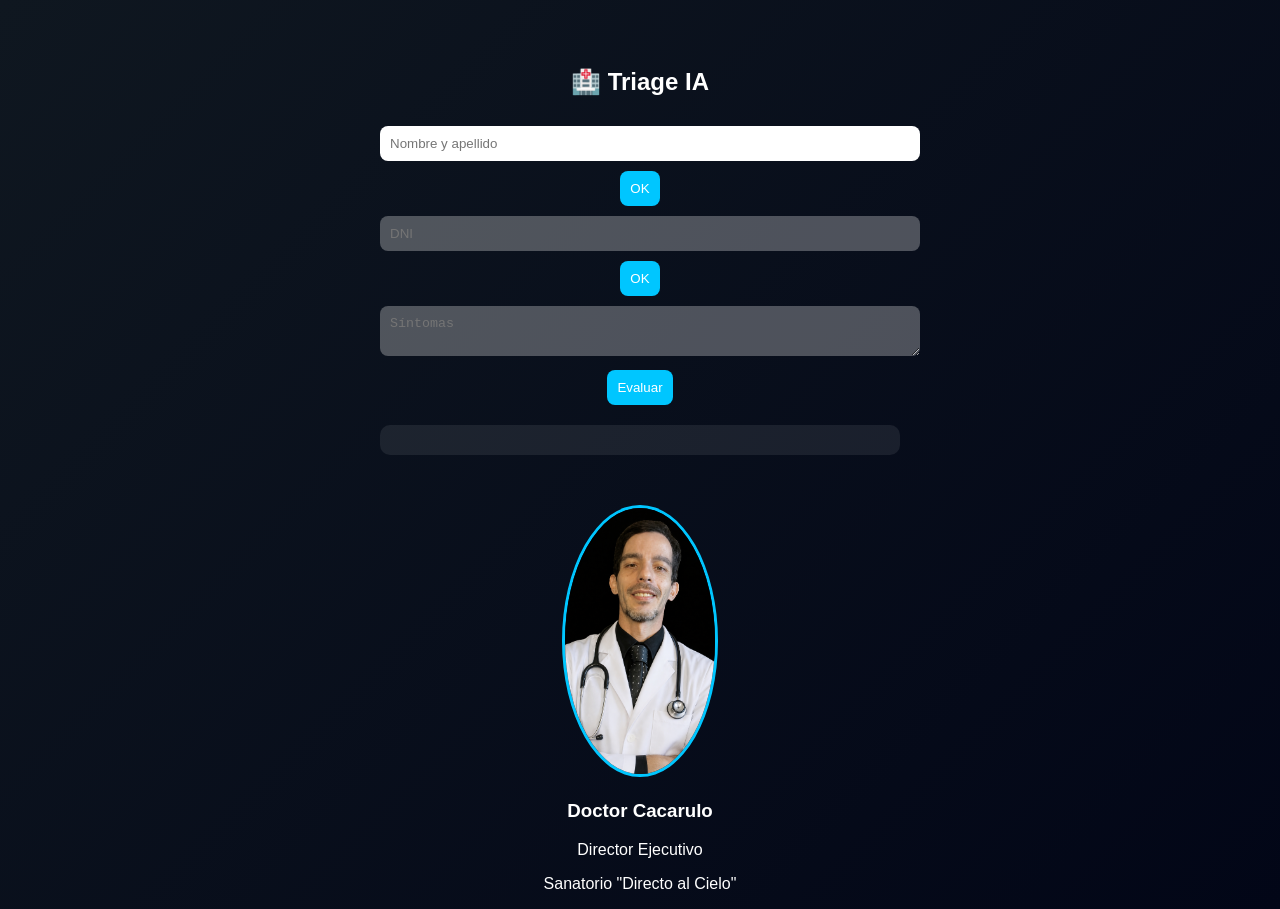
==== templates/index.html @ c5bb2315 "Update index.html" ====
<!DOCTYPE html>
<html lang="es">
<head>
<meta charset="UTF-8">
<title>Triage IA Premium</title>

<style>
body {
    font-family: Arial;
    background: linear-gradient(135deg, #0f1720, #020617);
    color: white;
    text-align: center;
    padding-top: 40px;
}

.container {
    width: 520px;
    margin: auto;
}

textarea, input {
    width: 100%;
    padding: 10px;
    margin-top: 10px;
    border-radius: 8px;
    border: none;
}

button {
    margin-top: 10px;
    padding: 10px;
    border: none;
    border-radius: 8px;
    background: #00c6ff;
    color: white;
    cursor: pointer;
}

.box {
    margin-top: 20px;
    padding: 15px;
    background: rgba(255,255,255,0.08);
    border-radius: 10px;
}

.perfil {
    margin-top: 50px;
}

.foto {
    width: 150px;
    border-radius: 50%;
    border: 3px solid #00c6ff;
}
</style>
</head>

<body>

<div class="container">

<h2>🏥 Triage IA</h2>

<input id="nombre" placeholder="Nombre y apellido">
<button onclick="okNombre()">OK</button>

<input id="dni" placeholder="DNI" disabled>
<button onclick="okDni()" id="btnDni" disabled>OK</button>

<textarea id="texto" placeholder="Síntomas" disabled></textarea>
<button onclick="enviar()" id="btnEnviar" disabled>Evaluar</button>

<div id="resultado" class="box"></div>

</div>

<div class="perfil">
    <img src="/static/doctor.png" class="foto">
    <h3>Doctor Cacarulo</h3>
    <p>Director Ejecutivo</p>
    <p>Sanatorio "Directo al Cielo"</p>
</div>

<script>

let nombre = "";
let dni = "";
let voz = null;

function cargarVoces(){
    const voces = speechSynthesis.getVoices();
    voz = voces.find(v => v.lang.startsWith("es")) || voces[0];
}
speechSynthesis.onvoiceschanged = cargarVoces;

function hablar(t){
    const m = new SpeechSynthesisUtterance(t);
    m.voice = voz;
    m.rate = 0.9;
    speechSynthesis.cancel();
    setTimeout(() => speechSynthesis.speak(m), 150);
}

// =========================
// FLUJO PACIENTE
// =========================
function okNombre(){
    nombre = document.getElementById("nombre").value;

    document.getElementById("dni").disabled = false;
    document.getElementById("btnDni").disabled = false;

    hablar(`${nombre}, indique su DNI`);
}

function okDni(){
    dni = document.getElementById("dni").value;

    document.getElementById("texto").disabled = false;
    document.getElementById("btnEnviar").disabled = false;

    hablar(`${nombre}, indique sus síntomas`);
}

// =========================
// TRIAGE REQUEST
// =========================
async function enviar(){

    const texto = document.getElementById("texto").value;

    const res = await fetch("/triage", {
        method: "POST",
        headers: {"Content-Type": "application/json"},
        body: JSON.stringify({ texto })
    });

    const data = await res.json();

    if (!data.ok) {
        document.getElementById("resultado").innerHTML = "<p>Error en el sistema</p>";
        return;
    }

    window.baseData = {
        nombre,
        dni,
        sintomas: texto,
        especialidad: data.especialidad
    };

    window.medicos = data.medicos;

    let html = `<p><b>${data.especialidad}</b></p>`;

    html += `<ul>
        ${data.recomendaciones.map(r => `<li>${r}</li>`).join("")}
    </ul>`;

    html += `<h3>Seleccione médico</h3>`;

    // FIX IMPORTANTE: ahora medicos es objeto {doctor, turnos}
    data.medicos.forEach((m, i) => {
        html += `<button onclick="seleccionarMedico(${i})">${m.doctor}</button>`;
    });

    document.getElementById("resultado").innerHTML = html;

    hablar(`Especialidad detectada: ${data.especialidad}`);
}

// =========================
// SELECCION MÉDICO
// =========================
function seleccionarMedico(i){

    const medico = window.medicos[i];

    window.turnoData = {
        ...window.baseData,
        doctor: medico.doctor
    };

    let html = `<h3>${medico.doctor}</h3>`;
    html += `<p>Seleccione horario</p>`;

    medico.turnos.forEach(t => {
        html += `<button onclick="confirmar('${t}')">${t}</button>`;
    });

    document.getElementById("resultado").innerHTML = html;

    hablar(`Seleccione horario con ${medico.doctor}`);
}

// =========================
// CONFIRMAR TURNO
// =========================
async function confirmar(fecha){

    const res = await fetch("/confirmar", {
        method: "POST",
        headers: {"Content-Type": "application/json"},
        body: JSON.stringify({
            ...window.turnoData,
            fecha
        })
    });

    const r = await res.json();

    if (r.ok) {
        hablar("Turno confirmado correctamente");

        document.getElementById("resultado").innerHTML =
            `<h3>Turno confirmado</h3>
             <p><b>${window.turnoData.doctor}</b></p>
             <p>${fecha}</p>`;
    } else {
        hablar("Error al confirmar turno");
    }
}

// INIT
window.onload = () => {
    cargarVoces();
    hablar("Bienvenido, indique su nombre");
};

</script>

</body>
</html>
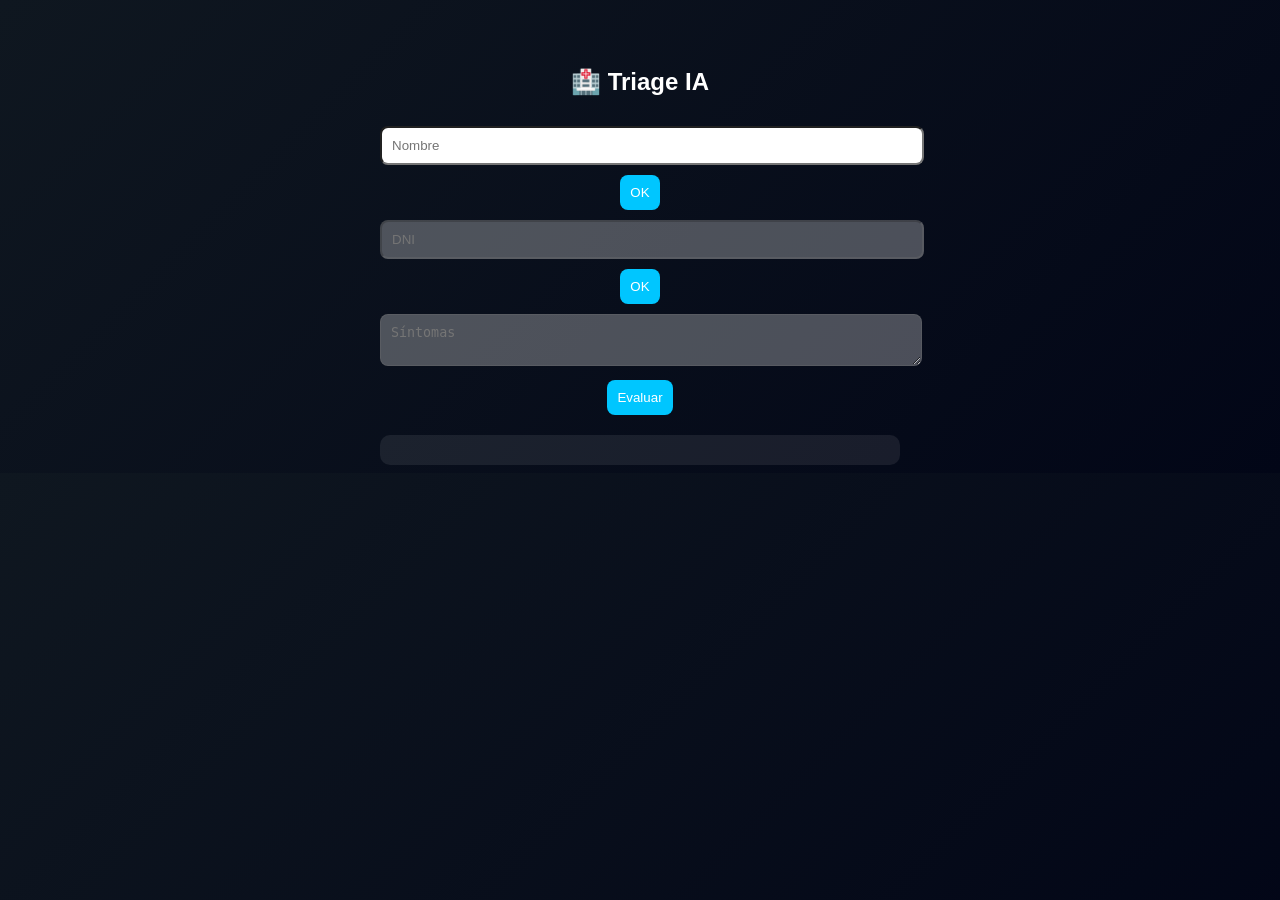
==== commit 9b163f35: "Update index.html" ====
--- a/templates/index.html
+++ b/templates/index.html
@@ -2,7 +2,7 @@
 <html lang="es">
 <head>
 <meta charset="UTF-8">
-<title>Triage IA Premium</title>
+<title>Triage IA</title>
 
 <style>
 body {
@@ -13,26 +13,22 @@
     padding-top: 40px;
 }
 
-.container {
-    width: 520px;
-    margin: auto;
-}
+.container { width: 520px; margin: auto; }
 
-textarea, input {
+input, textarea {
     width: 100%;
     padding: 10px;
     margin-top: 10px;
     border-radius: 8px;
-    border: none;
 }
 
 button {
     margin-top: 10px;
     padding: 10px;
-    border: none;
     border-radius: 8px;
     background: #00c6ff;
     color: white;
+    border: none;
     cursor: pointer;
 }
 
@@ -41,16 +37,6 @@
     padding: 15px;
     background: rgba(255,255,255,0.08);
     border-radius: 10px;
-}
-
-.perfil {
-    margin-top: 50px;
-}
-
-.foto {
-    width: 150px;
-    border-radius: 50%;
-    border: 3px solid #00c6ff;
 }
 </style>
 </head>
@@ -61,7 +47,7 @@
 
 <h2>🏥 Triage IA</h2>
 
-<input id="nombre" placeholder="Nombre y apellido">
+<input id="nombre" placeholder="Nombre">
 <button onclick="okNombre()">OK</button>
 
 <input id="dni" placeholder="DNI" disabled>
@@ -74,158 +60,84 @@
 
 </div>
 
-<div class="perfil">
-    <img src="/static/doctor.png" class="foto">
-    <h3>Doctor Cacarulo</h3>
-    <p>Director Ejecutivo</p>
-    <p>Sanatorio "Directo al Cielo"</p>
-</div>
-
 <script>
 
-let nombre = "";
-let dni = "";
-let voz = null;
+let nombre="", dni="";
 
-function cargarVoces(){
-    const voces = speechSynthesis.getVoices();
-    voz = voces.find(v => v.lang.startsWith("es")) || voces[0];
-}
-speechSynthesis.onvoiceschanged = cargarVoces;
-
-function hablar(t){
-    const m = new SpeechSynthesisUtterance(t);
-    m.voice = voz;
-    m.rate = 0.9;
-    speechSynthesis.cancel();
-    setTimeout(() => speechSynthesis.speak(m), 150);
-}
-
-// =========================
-// FLUJO PACIENTE
-// =========================
 function okNombre(){
-    nombre = document.getElementById("nombre").value;
-
-    document.getElementById("dni").disabled = false;
-    document.getElementById("btnDni").disabled = false;
-
-    hablar(`${nombre}, indique su DNI`);
+    nombre=document.getElementById("nombre").value;
+    document.getElementById("dni").disabled=false;
 }
 
 function okDni(){
-    dni = document.getElementById("dni").value;
-
-    document.getElementById("texto").disabled = false;
-    document.getElementById("btnEnviar").disabled = false;
-
-    hablar(`${nombre}, indique sus síntomas`);
+    dni=document.getElementById("dni").value;
+    document.getElementById("texto").disabled=false;
+    document.getElementById("btnEnviar").disabled=false;
 }
 
-// =========================
-// TRIAGE REQUEST
-// =========================
 async function enviar(){
 
-    const texto = document.getElementById("texto").value;
+    const texto=document.getElementById("texto").value;
 
-    const res = await fetch("/triage", {
-        method: "POST",
-        headers: {"Content-Type": "application/json"},
-        body: JSON.stringify({ texto })
+    const res=await fetch("/triage",{
+        method:"POST",
+        headers:{"Content-Type":"application/json"},
+        body:JSON.stringify({texto})
     });
 
-    const data = await res.json();
+    const data=await res.json();
 
-    if (!data.ok) {
-        document.getElementById("resultado").innerHTML = "<p>Error en el sistema</p>";
-        return;
-    }
+    window.medicos=data.medicos;
+    window.base={nombre,dni,sintomas:texto,especialidad:data.especialidad};
 
-    window.baseData = {
-        nombre,
-        dni,
-        sintomas: texto,
-        especialidad: data.especialidad
+    let html=`<h3>${data.especialidad}</h3>`;
+
+    data.medicos.forEach((m,i)=>{
+        html+=`<button onclick="medico(${i})">${m.doctor}</button>`;
+    });
+
+    document.getElementById("resultado").innerHTML=html;
+}
+
+function medico(i){
+
+    const m=window.medicos[i];
+
+    window.turno={
+        ...window.base,
+        doctor:m.doctor
     };
 
-    window.medicos = data.medicos;
+    let html=`<h3>${m.doctor}</h3>`;
 
-    let html = `<p><b>${data.especialidad}</b></p>`;
-
-    html += `<ul>
-        ${data.recomendaciones.map(r => `<li>${r}</li>`).join("")}
-    </ul>`;
-
-    html += `<h3>Seleccione médico</h3>`;
-
-    // FIX IMPORTANTE: ahora medicos es objeto {doctor, turnos}
-    data.medicos.forEach((m, i) => {
-        html += `<button onclick="seleccionarMedico(${i})">${m.doctor}</button>`;
+    m.turnos.forEach(t=>{
+        html+=`<button onclick="confirmar('${t}')">${t}</button>`;
     });
 
-    document.getElementById("resultado").innerHTML = html;
-
-    hablar(`Especialidad detectada: ${data.especialidad}`);
+    document.getElementById("resultado").innerHTML=html;
 }
 
-// =========================
-// SELECCION MÉDICO
-// =========================
-function seleccionarMedico(i){
-
-    const medico = window.medicos[i];
-
-    window.turnoData = {
-        ...window.baseData,
-        doctor: medico.doctor
-    };
-
-    let html = `<h3>${medico.doctor}</h3>`;
-    html += `<p>Seleccione horario</p>`;
-
-    medico.turnos.forEach(t => {
-        html += `<button onclick="confirmar('${t}')">${t}</button>`;
-    });
-
-    document.getElementById("resultado").innerHTML = html;
-
-    hablar(`Seleccione horario con ${medico.doctor}`);
-}
-
-// =========================
-// CONFIRMAR TURNO
-// =========================
 async function confirmar(fecha){
 
-    const res = await fetch("/confirmar", {
-        method: "POST",
-        headers: {"Content-Type": "application/json"},
-        body: JSON.stringify({
-            ...window.turnoData,
-            fecha
+    const res=await fetch("/confirmar",{
+        method:"POST",
+        headers:{"Content-Type":"application/json"},
+        body:JSON.stringify({
+            ...window.turno,
+            fecha:fecha.trim()
         })
     });
 
-    const r = await res.json();
+    const r=await res.json();
 
-    if (r.ok) {
-        hablar("Turno confirmado correctamente");
-
-        document.getElementById("resultado").innerHTML =
-            `<h3>Turno confirmado</h3>
-             <p><b>${window.turnoData.doctor}</b></p>
-             <p>${fecha}</p>`;
+    if(r.ok){
+        document.getElementById("resultado").innerHTML=
+        `<h3>Turno confirmado</h3>
+         <p>${window.turno.doctor} - ${fecha}</p>`;
     } else {
-        hablar("Error al confirmar turno");
+        alert(r.error || "Error");
     }
 }
-
-// INIT
-window.onload = () => {
-    cargarVoces();
-    hablar("Bienvenido, indique su nombre");
-};
 
 </script>
 
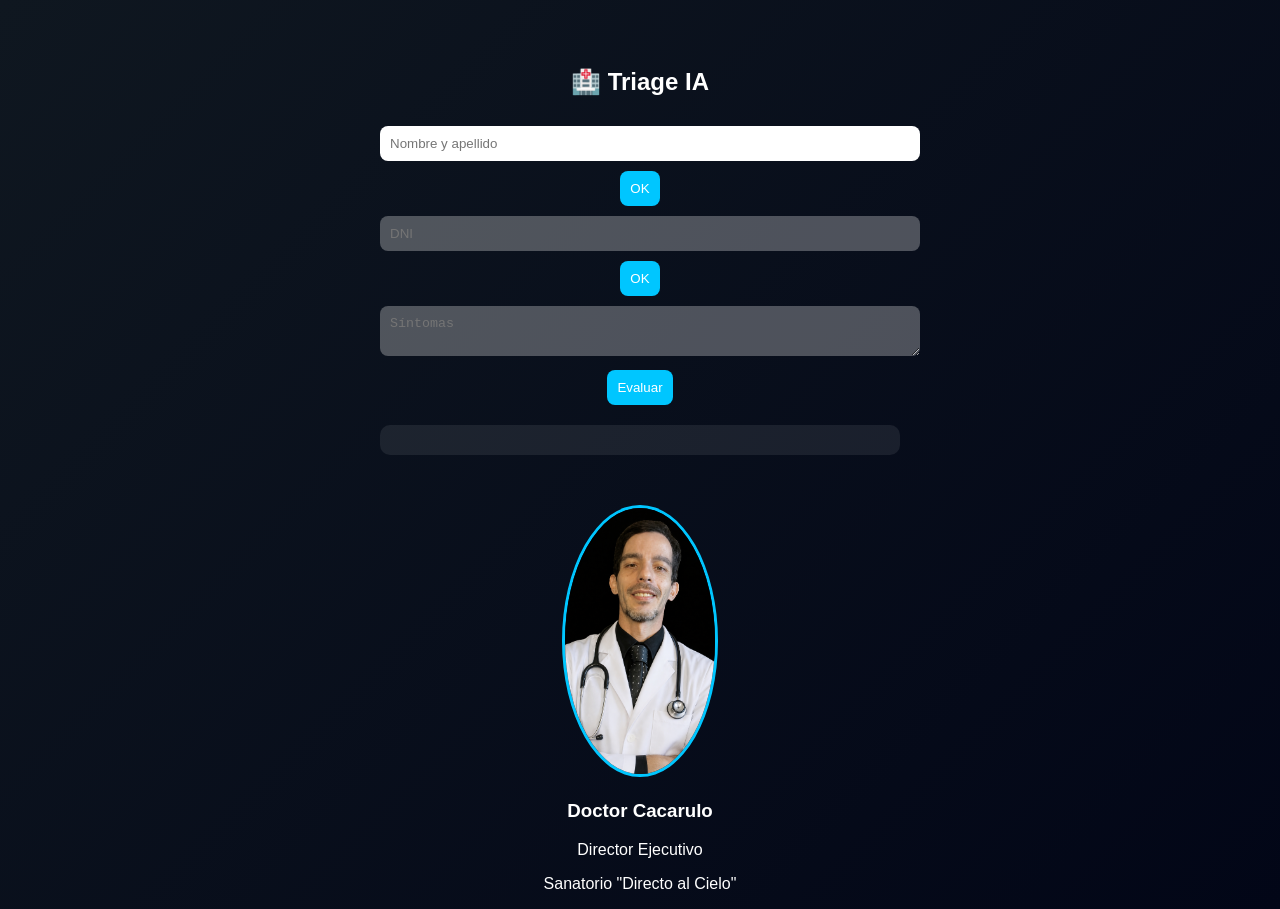
==== commit 5ac181d7: "Update index.html" ====
--- a/templates/index.html
+++ b/templates/index.html
@@ -2,7 +2,7 @@
 <html lang="es">
 <head>
 <meta charset="UTF-8">
-<title>Triage IA</title>
+<title>Triage IA Premium</title>
 
 <style>
 body {
@@ -13,22 +13,26 @@
     padding-top: 40px;
 }
 
-.container { width: 520px; margin: auto; }
-
-input, textarea {
+.container {
+    width: 520px;
+    margin: auto;
+}
+
+textarea, input {
     width: 100%;
     padding: 10px;
     margin-top: 10px;
     border-radius: 8px;
+    border: none;
 }
 
 button {
     margin-top: 10px;
     padding: 10px;
+    border: none;
     border-radius: 8px;
     background: #00c6ff;
     color: white;
-    border: none;
     cursor: pointer;
 }
 
@@ -38,6 +42,16 @@
     background: rgba(255,255,255,0.08);
     border-radius: 10px;
 }
+
+.perfil {
+    margin-top: 50px;
+}
+
+.foto {
+    width: 150px;
+    border-radius: 50%;
+    border: 3px solid #00c6ff;
+}
 </style>
 </head>
 
@@ -47,7 +61,7 @@
 
 <h2>🏥 Triage IA</h2>
 
-<input id="nombre" placeholder="Nombre">
+<input id="nombre" placeholder="Nombre y apellido">
 <button onclick="okNombre()">OK</button>
 
 <input id="dni" placeholder="DNI" disabled>
@@ -60,84 +74,167 @@
 
 </div>
 
+<div class="perfil">
+    <img src="/static/doctor.png" class="foto">
+    <h3>Doctor Cacarulo</h3>
+    <p>Director Ejecutivo</p>
+    <p>Sanatorio "Directo al Cielo"</p>
+</div>
+
 <script>
 
 let nombre="", dni="";
-
+let voz=null;
+
+// =========================
+// VOZ (RESTAURADA CORRECTA)
+// =========================
+function cargarVoces(){
+    const voces = speechSynthesis.getVoices();
+    voz = voces.find(v => v.lang.includes("es")) || voces[0];
+}
+speechSynthesis.onvoiceschanged = cargarVoces;
+
+function hablar(texto){
+    if(!texto) return;
+
+    const msg = new SpeechSynthesisUtterance(texto);
+    msg.voice = voz;
+    msg.rate = 0.95;
+    msg.pitch = 1;
+
+    speechSynthesis.cancel();
+    setTimeout(()=>speechSynthesis.speak(msg), 100);
+}
+
+// =========================
+// FLUJO ORIGINAL
+// =========================
 function okNombre(){
-    nombre=document.getElementById("nombre").value;
-    document.getElementById("dni").disabled=false;
+    nombre = document.getElementById("nombre").value;
+
+    document.getElementById("dni").disabled = false;
+    document.getElementById("btnDni").disabled = false;
+
+    hablar(`${nombre}, indique su DNI`);
 }
 
 function okDni(){
-    dni=document.getElementById("dni").value;
-    document.getElementById("texto").disabled=false;
-    document.getElementById("btnEnviar").disabled=false;
-}
-
+    dni = document.getElementById("dni").value;
+
+    document.getElementById("texto").disabled = false;
+    document.getElementById("btnEnviar").disabled = false;
+
+    hablar(`${nombre}, indique sus síntomas`);
+}
+
+// =========================
+// TRIAGE
+// =========================
 async function enviar(){
 
-    const texto=document.getElementById("texto").value;
-
-    const res=await fetch("/triage",{
+    const texto = document.getElementById("texto").value;
+
+    const res = await fetch("/triage",{
         method:"POST",
         headers:{"Content-Type":"application/json"},
         body:JSON.stringify({texto})
     });
 
-    const data=await res.json();
-
-    window.medicos=data.medicos;
-    window.base={nombre,dni,sintomas:texto,especialidad:data.especialidad};
-
-    let html=`<h3>${data.especialidad}</h3>`;
-
-    data.medicos.forEach((m,i)=>{
-        html+=`<button onclick="medico(${i})">${m.doctor}</button>`;
-    });
-
-    document.getElementById("resultado").innerHTML=html;
-}
-
-function medico(i){
-
-    const m=window.medicos[i];
-
-    window.turno={
-        ...window.base,
-        doctor:m.doctor
+    const data = await res.json();
+
+    if(!data.ok){
+        hablar("Error al procesar");
+        return;
+    }
+
+    window.baseData = {
+        nombre,
+        dni,
+        sintomas: texto,
+        especialidad: data.especialidad
     };
 
-    let html=`<h3>${m.doctor}</h3>`;
-
-    m.turnos.forEach(t=>{
-        html+=`<button onclick="confirmar('${t}')">${t}</button>`;
-    });
-
-    document.getElementById("resultado").innerHTML=html;
-}
-
+    window.medicos = data.medicos || [];
+
+    let html = `<p><b>${data.especialidad}</b></p>`;
+
+    if(data.recomendaciones){
+        html += `<ul>${data.recomendaciones.map(r=>`<li>${r}</li>`).join("")}</ul>`;
+    }
+
+    html += `<h3>Seleccione médico</h3>`;
+
+    window.medicos.forEach((m,i)=>{
+        const nombreMedico = m.doctor || m;
+
+        html += `
+        <button onclick="seleccionarMedico(${i})">
+            ${nombreMedico}
+        </button>`;
+    });
+
+    document.getElementById("resultado").innerHTML = html;
+}
+
+// =========================
+// MÉDICO
+// =========================
+function seleccionarMedico(i){
+
+    const m = window.medicos[i];
+
+    const doctor = m.doctor || m;
+
+    window.turnoData = {
+        ...window.baseData,
+        doctor
+    };
+
+    let html = `<h3>${doctor}</h3>`;
+    html += `<p>Seleccione horario:</p>`;
+
+    const turnos = m.turnos || ["09:00","12:00","16:00","18:00"];
+
+    turnos.forEach(t=>{
+        html += `<button onclick="confirmar('${t}')">${t}</button>`;
+    });
+
+    document.getElementById("resultado").innerHTML = html;
+}
+
+// =========================
+// CONFIRMAR
+// =========================
 async function confirmar(fecha){
 
-    const res=await fetch("/confirmar",{
+    const res = await fetch("/confirmar",{
         method:"POST",
         headers:{"Content-Type":"application/json"},
         body:JSON.stringify({
-            ...window.turno,
-            fecha:fecha.trim()
+            ...window.turnoData,
+            fecha: fecha.trim()
         })
     });
 
-    const r=await res.json();
+    const r = await res.json();
 
     if(r.ok){
-        document.getElementById("resultado").innerHTML=
+        hablar("Turno confirmado");
+
+        document.getElementById("resultado").innerHTML =
         `<h3>Turno confirmado</h3>
-         <p>${window.turno.doctor} - ${fecha}</p>`;
+         <p>${window.turnoData.doctor} - ${fecha}</p>`;
     } else {
-        alert(r.error || "Error");
+        hablar(r.error || "Error al confirmar turno");
     }
 }
+
+// INIT
+window.onload = ()=>{
+    cargarVoces();
+    hablar("Bienvenido, indique su nombre");
+};
 
 </script>
 
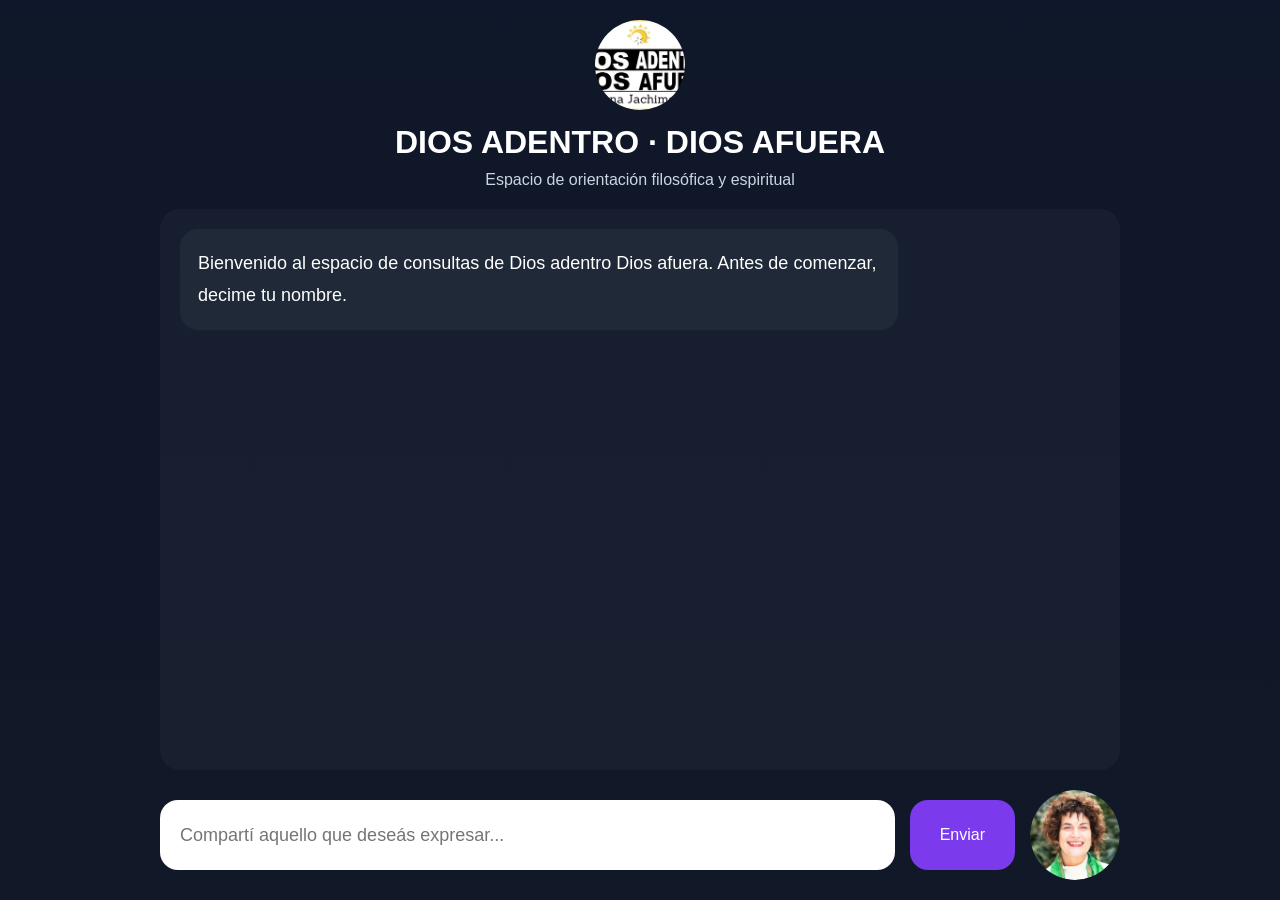
==== commit ef4c88b8: "Add files via upload" ====
--- a/templates/index.html
+++ b/templates/index.html
@@ -1,242 +1,62 @@
 <!DOCTYPE html>
 <html lang="es">
+
 <head>
+
 <meta charset="UTF-8">
-<title>Triage IA Premium</title>
 
-<style>
-body {
-    font-family: Arial;
-    background: linear-gradient(135deg, #0f1720, #020617);
-    color: white;
-    text-align: center;
-    padding-top: 40px;
-}
+<meta name="viewport" content="width=device-width, initial-scale=1.0">
 
-.container {
-    width: 520px;
-    margin: auto;
-}
+<title>Dios Adentro Dios Afuera</title>
 
-textarea, input {
-    width: 100%;
-    padding: 10px;
-    margin-top: 10px;
-    border-radius: 8px;
-    border: none;
-}
+<link rel="stylesheet" href="/static/style.css">
 
-button {
-    margin-top: 10px;
-    padding: 10px;
-    border: none;
-    border-radius: 8px;
-    background: #00c6ff;
-    color: white;
-    cursor: pointer;
-}
-
-.box {
-    margin-top: 20px;
-    padding: 15px;
-    background: rgba(255,255,255,0.08);
-    border-radius: 10px;
-}
-
-.perfil {
-    margin-top: 50px;
-}
-
-.foto {
-    width: 150px;
-    border-radius: 50%;
-    border: 3px solid #00c6ff;
-}
-</style>
 </head>
 
 <body>
 
 <div class="container">
 
-<h2>🏥 Triage IA</h2>
+    <!-- HEADER -->
+    <div class="header">
 
-<input id="nombre" placeholder="Nombre y apellido">
-<button onclick="okNombre()">OK</button>
+        <img src="/static/logo.webp" class="logo">
 
-<input id="dni" placeholder="DNI" disabled>
-<button onclick="okDni()" id="btnDni" disabled>OK</button>
+        <h1>DIOS ADENTRO · DIOS AFUERA</h1>
 
-<textarea id="texto" placeholder="Síntomas" disabled></textarea>
-<button onclick="enviar()" id="btnEnviar" disabled>Evaluar</button>
+        <p>
+            Espacio de orientación filosófica y espiritual
+        </p>
 
-<div id="resultado" class="box"></div>
+    </div>
+
+    <!-- CHAT -->
+    <div id="chat"></div>
+
+    <!-- PANEL -->
+    <div class="panel">
+
+        <input
+            type="text"
+            id="input"
+            placeholder="Compartí aquello que deseás expresar..."
+            onkeypress="if(event.key==='Enter') enviar()"
+        >
+
+        <button onclick="enviar()">
+            Enviar
+        </button>
+
+        <img src="/static/ANA.png" class="logo">
+
+    </div>
 
 </div>
 
-<div class="perfil">
-    <img src="/static/doctor.png" class="foto">
-    <h3>Doctor Cacarulo</h3>
-    <p>Director Ejecutivo</p>
-    <p>Sanatorio "Directo al Cielo"</p>
-</div>
+<audio id="audio"></audio>
 
-<script>
-
-let nombre="", dni="";
-let voz=null;
-
-// =========================
-// VOZ (RESTAURADA CORRECTA)
-// =========================
-function cargarVoces(){
-    const voces = speechSynthesis.getVoices();
-    voz = voces.find(v => v.lang.includes("es")) || voces[0];
-}
-speechSynthesis.onvoiceschanged = cargarVoces;
-
-function hablar(texto){
-    if(!texto) return;
-
-    const msg = new SpeechSynthesisUtterance(texto);
-    msg.voice = voz;
-    msg.rate = 0.95;
-    msg.pitch = 1;
-
-    speechSynthesis.cancel();
-    setTimeout(()=>speechSynthesis.speak(msg), 100);
-}
-
-// =========================
-// FLUJO ORIGINAL
-// =========================
-function okNombre(){
-    nombre = document.getElementById("nombre").value;
-
-    document.getElementById("dni").disabled = false;
-    document.getElementById("btnDni").disabled = false;
-
-    hablar(`${nombre}, indique su DNI`);
-}
-
-function okDni(){
-    dni = document.getElementById("dni").value;
-
-    document.getElementById("texto").disabled = false;
-    document.getElementById("btnEnviar").disabled = false;
-
-    hablar(`${nombre}, indique sus síntomas`);
-}
-
-// =========================
-// TRIAGE
-// =========================
-async function enviar(){
-
-    const texto = document.getElementById("texto").value;
-
-    const res = await fetch("/triage",{
-        method:"POST",
-        headers:{"Content-Type":"application/json"},
-        body:JSON.stringify({texto})
-    });
-
-    const data = await res.json();
-
-    if(!data.ok){
-        hablar("Error al procesar");
-        return;
-    }
-
-    window.baseData = {
-        nombre,
-        dni,
-        sintomas: texto,
-        especialidad: data.especialidad
-    };
-
-    window.medicos = data.medicos || [];
-
-    let html = `<p><b>${data.especialidad}</b></p>`;
-
-    if(data.recomendaciones){
-        html += `<ul>${data.recomendaciones.map(r=>`<li>${r}</li>`).join("")}</ul>`;
-    }
-
-    html += `<h3>Seleccione médico</h3>`;
-
-    window.medicos.forEach((m,i)=>{
-        const nombreMedico = m.doctor || m;
-
-        html += `
-        <button onclick="seleccionarMedico(${i})">
-            ${nombreMedico}
-        </button>`;
-    });
-
-    document.getElementById("resultado").innerHTML = html;
-}
-
-// =========================
-// MÉDICO
-// =========================
-function seleccionarMedico(i){
-
-    const m = window.medicos[i];
-
-    const doctor = m.doctor || m;
-
-    window.turnoData = {
-        ...window.baseData,
-        doctor
-    };
-
-    let html = `<h3>${doctor}</h3>`;
-    html += `<p>Seleccione horario:</p>`;
-
-    const turnos = m.turnos || ["09:00","12:00","16:00","18:00"];
-
-    turnos.forEach(t=>{
-        html += `<button onclick="confirmar('${t}')">${t}</button>`;
-    });
-
-    document.getElementById("resultado").innerHTML = html;
-}
-
-// =========================
-// CONFIRMAR
-// =========================
-async function confirmar(fecha){
-
-    const res = await fetch("/confirmar",{
-        method:"POST",
-        headers:{"Content-Type":"application/json"},
-        body:JSON.stringify({
-            ...window.turnoData,
-            fecha: fecha.trim()
-        })
-    });
-
-    const r = await res.json();
-
-    if(r.ok){
-        hablar("Turno confirmado");
-
-        document.getElementById("resultado").innerHTML =
-        `<h3>Turno confirmado</h3>
-         <p>${window.turnoData.doctor} - ${fecha}</p>`;
-    } else {
-        hablar(r.error || "Error al confirmar turno");
-    }
-}
-
-// INIT
-window.onload = ()=>{
-    cargarVoces();
-    hablar("Bienvenido, indique su nombre");
-};
-
-</script>
+<script src="/static/script.js"></script>
 
 </body>
-</html>
+
+</html>
--- a/static/style.css
+++ b/static/style.css
@@ -0,0 +1,219 @@
+ *{
+    margin:0;
+    padding:0;
+    box-sizing:border-box;
+}
+
+body{
+
+    font-family: Arial, sans-serif;
+
+    background: linear-gradient(180deg, #0f172a, #111827);
+
+    color:white;
+
+    height:100vh;
+
+    overflow:hidden;
+}
+
+/* =========================
+CONTAINER
+========================= */
+
+.container{
+
+    max-width:1000px;
+
+    margin:auto;
+
+    height:100vh;
+
+    display:flex;
+
+    flex-direction:column;
+
+    padding:20px;
+}
+
+/* =========================
+HEADER
+========================= */
+
+.header{
+
+    text-align:center;
+
+    margin-bottom:20px;
+
+    flex-shrink:0;
+}
+
+.header h1{
+
+    margin-top:10px;
+
+    font-size:32px;
+}
+
+.header p{
+
+    margin-top:10px;
+
+    color:#cbd5e1;
+}
+
+/* =========================
+LOGO
+========================= */
+
+.logo{
+
+    width:90px;
+
+    height:90px;
+
+    object-fit:cover;
+
+    border-radius:50%;
+}
+
+/* =========================
+CHAT
+========================= */
+
+#chat{
+
+    flex:1;
+
+    overflow-y:auto;
+
+    padding:20px;
+
+    background:rgba(255,255,255,0.03);
+
+    border-radius:20px;
+
+    display:flex;
+
+    flex-direction:column;
+
+    gap:18px;
+
+    min-height:0;
+}
+
+/* =========================
+MENSAJES
+========================= */
+
+.msg{
+
+    padding:18px;
+
+    border-radius:18px;
+
+    max-width:78%;
+
+    line-height:1.8;
+
+    font-size:18px;
+
+    word-wrap:break-word;
+}
+
+.user{
+
+    background:#2563eb;
+
+    margin-left:auto;
+}
+
+.bot{
+
+    background:#1f2937;
+}
+
+/* =========================
+PANEL
+========================= */
+
+.panel{
+
+    margin-top:20px;
+
+    display:flex;
+
+    align-items:center;
+
+    gap:15px;
+
+    flex-shrink:0;
+}
+
+/* =========================
+INPUT
+========================= */
+
+input{
+
+    flex:1;
+
+    height:70px;
+
+    padding:20px;
+
+    border:none;
+
+    border-radius:18px;
+
+    outline:none;
+
+    font-size:18px;
+}
+
+/* =========================
+BOTÓN
+========================= */
+
+button{
+
+    height:70px;
+
+    padding:0 30px;
+
+    border:none;
+
+    border-radius:18px;
+
+    background:#7c3aed;
+
+    color:white;
+
+    font-size:16px;
+
+    cursor:pointer;
+
+    transition:0.2s;
+}
+
+button:hover{
+
+    opacity:0.9;
+}
+
+/* =========================
+SCROLL
+========================= */
+
+#chat::-webkit-scrollbar{
+
+    width:8px;
+}
+
+#chat::-webkit-scrollbar-thumb{
+
+    background:#374151;
+
+    border-radius:10px;
+}
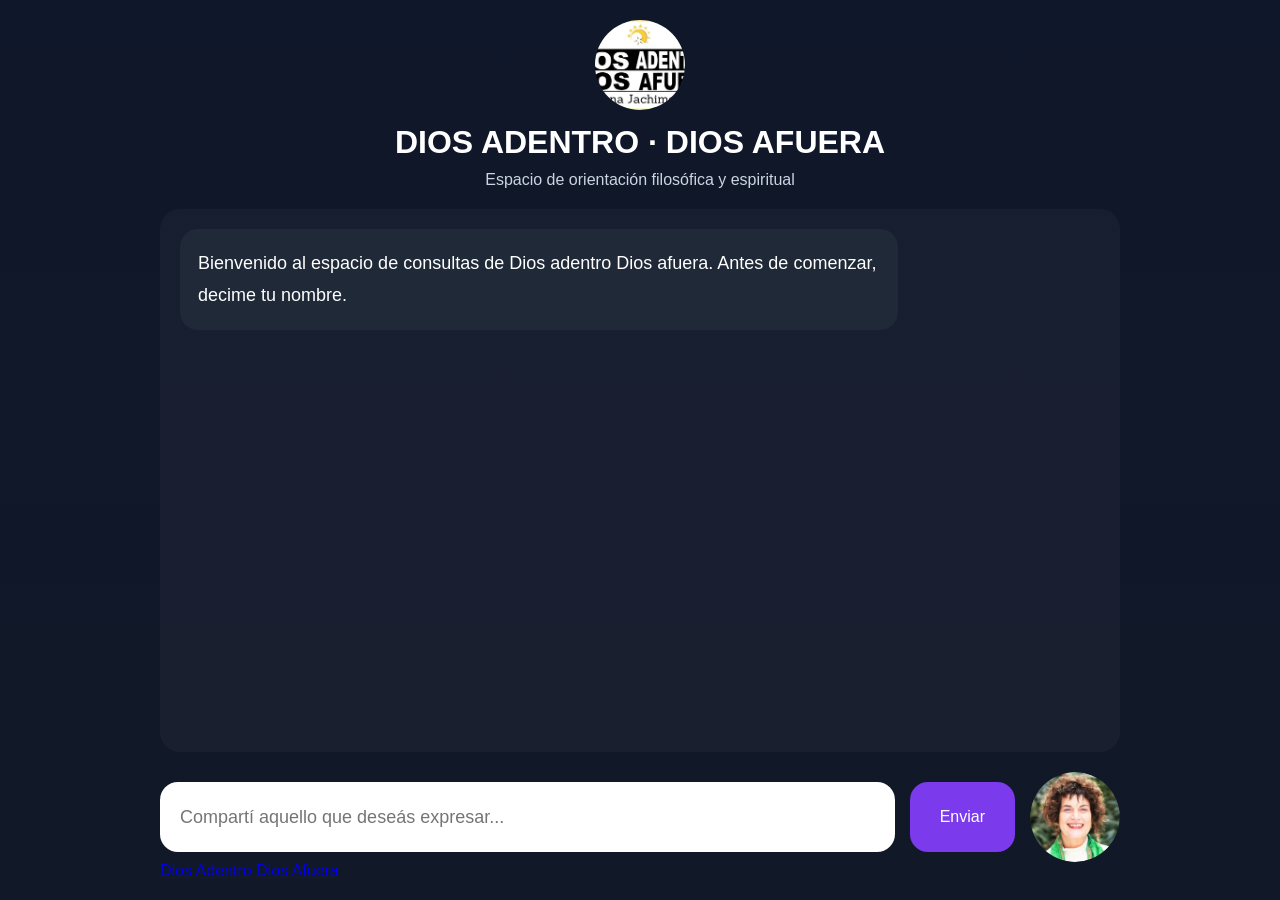
==== commit 982ef8cf: "Update index.html" ====
--- a/templates/index.html
+++ b/templates/index.html
@@ -50,6 +50,9 @@
         <img src="/static/ANA.png" class="logo">
 
     </div>
+    <a href="https://diosadentrodiosafuera.com.ar/" target="_blank">
+    Dios Adentro Dios Afuera
+    </a>
 
 </div>
 
@@ -59,4 +62,4 @@
 
 </body>
 
-</html>+</html>
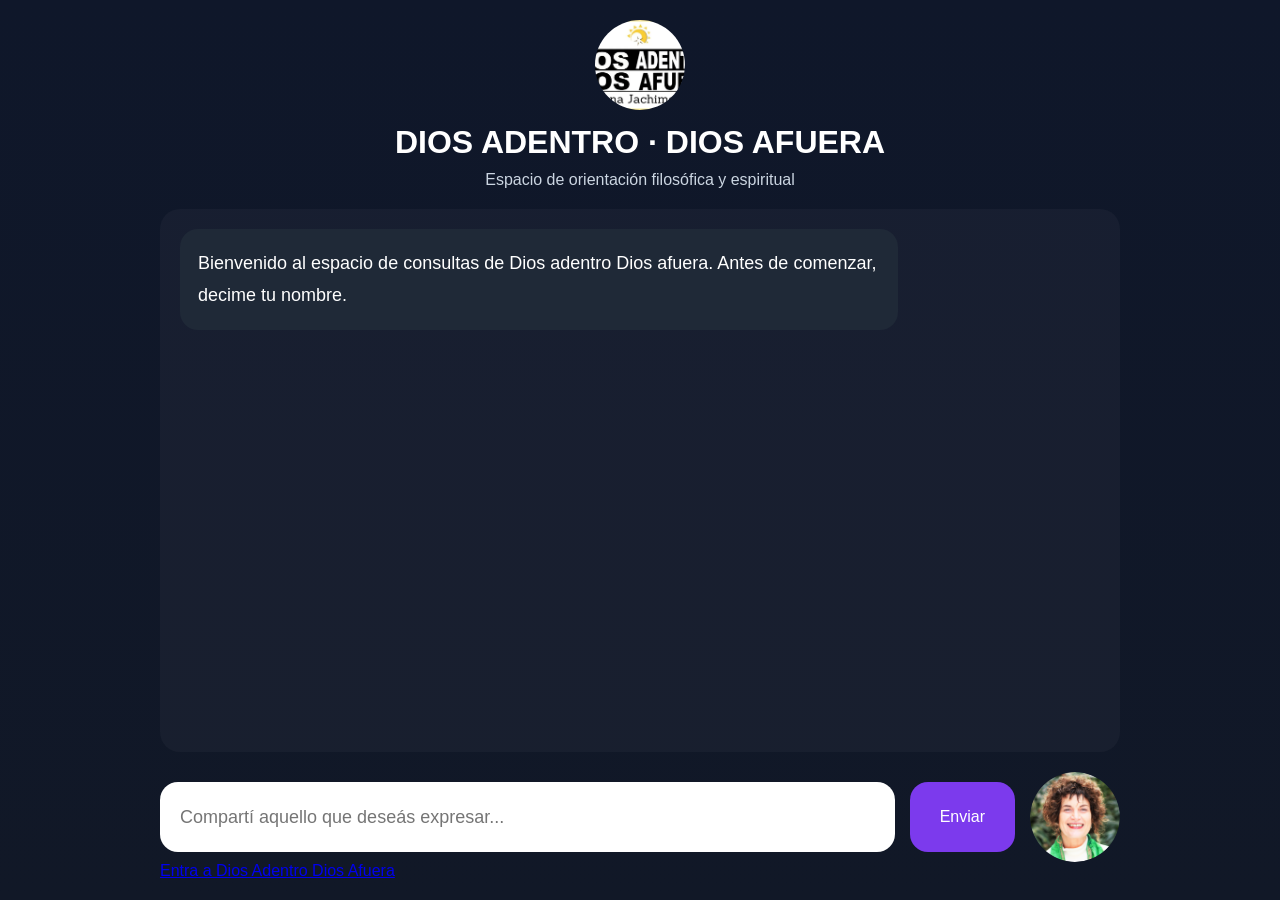
==== commit 6d75342b: "Update index.html" ====
--- a/templates/index.html
+++ b/templates/index.html
@@ -51,7 +51,7 @@
 
     </div>
     <a href="https://diosadentrodiosafuera.com.ar/" target="_blank">
-    Dios Adentro Dios Afuera
+     Entra a Dios Adentro Dios Afuera
     </a>
 
 </div>
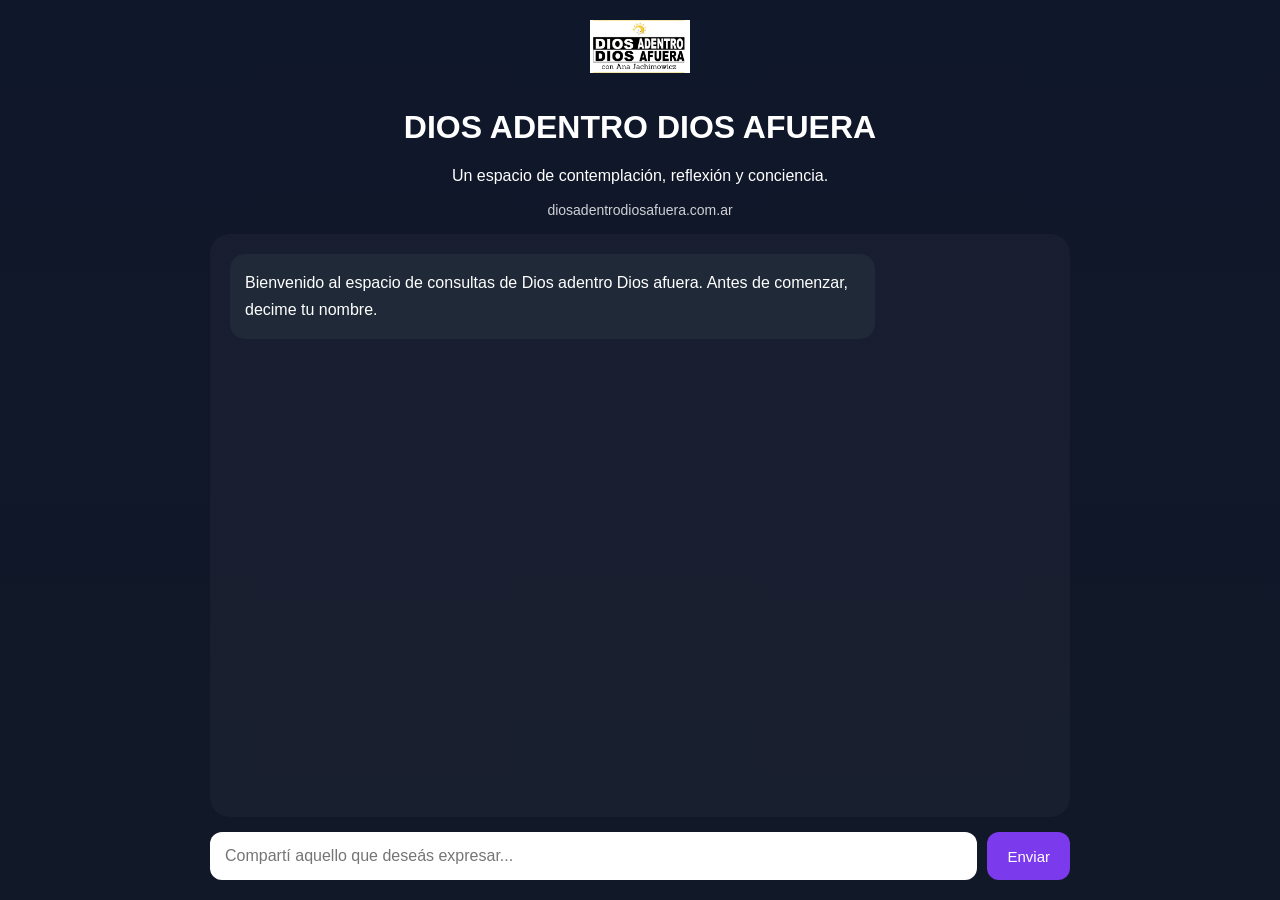
==== commit d2beb5fd: "Update index.html" ====
--- a/templates/index.html
+++ b/templates/index.html
@@ -4,7 +4,6 @@
 <head>
 
 <meta charset="UTF-8">
-
 <meta name="viewport" content="width=device-width, initial-scale=1.0">
 
 <title>Dios Adentro Dios Afuera</title>
@@ -17,23 +16,28 @@
 
 <div class="container">
 
-    <!-- HEADER -->
     <div class="header">
 
         <img src="/static/logo.webp" class="logo">
 
-        <h1>DIOS ADENTRO · DIOS AFUERA</h1>
+        <h1>DIOS ADENTRO DIOS AFUERA</h1>
 
         <p>
-            Espacio de orientación filosófica y espiritual
+            Un espacio de contemplación, reflexión y conciencia.
         </p>
+
+        <a
+            href="https://diosadentrodiosafuera.com.ar/"
+            target="_blank"
+            class="sitio"
+        >
+            diosadentrodiosafuera.com.ar
+        </a>
 
     </div>
 
-    <!-- CHAT -->
     <div id="chat"></div>
 
-    <!-- PANEL -->
     <div class="panel">
 
         <input
@@ -47,12 +51,19 @@
             Enviar
         </button>
 
-        <img src="/static/ANA.png" class="logo">
+    </div>
+
+    <div id="acciones" class="acciones" style="display:none;">
+
+        <button onclick="otraConsulta()">
+            Otra consulta
+        </button>
+
+        <button onclick="finalizarChat()">
+            Finalizar
+        </button>
 
     </div>
-    <a href="https://diosadentrodiosafuera.com.ar/" target="_blank">
-     Entra a Dios Adentro Dios Afuera
-    </a>
 
 </div>
 
@@ -61,5 +72,4 @@
 <script src="/static/script.js"></script>
 
 </body>
-
 </html>
--- a/static/style.css
+++ b/static/style.css
@@ -1,219 +1,119 @@
- *{
+ body{
     margin:0;
-    padding:0;
+    font-family:Arial,sans-serif;
+    background:linear-gradient(180deg,#0f172a,#111827);
+    color:white;
+    overflow:hidden;
+}
+
+.container{
+    max-width:900px;
+    margin:auto;
+    height:100vh;
+    display:flex;
+    flex-direction:column;
+    padding:20px;
     box-sizing:border-box;
 }
 
-body{
-
-    font-family: Arial, sans-serif;
-
-    background: linear-gradient(180deg, #0f172a, #111827);
-
-    color:white;
-
-    height:100vh;
-
-    overflow:hidden;
-}
-
-/* =========================
-CONTAINER
-========================= */
-
-.container{
-
-    max-width:1000px;
-
-    margin:auto;
-
-    height:100vh;
-
-    display:flex;
-
-    flex-direction:column;
-
-    padding:20px;
-}
-
-/* =========================
-HEADER
-========================= */
-
 .header{
-
     text-align:center;
-
-    margin-bottom:20px;
-
+    margin-bottom:15px;
     flex-shrink:0;
 }
 
-.header h1{
-
-    margin-top:10px;
-
-    font-size:32px;
+.logo{
+    width:100px;
+    margin-bottom:10px;
 }
 
-.header p{
-
-    margin-top:10px;
-
-    color:#cbd5e1;
+.sitio{
+    color:white;
+    text-decoration:none;
+    opacity:0.8;
+    font-size:14px;
 }
 
-/* =========================
-LOGO
-========================= */
-
-.logo{
-
-    width:90px;
-
-    height:90px;
-
-    object-fit:cover;
-
-    border-radius:50%;
+#chat{
+    flex:1;
+    overflow-y:auto;
+    padding:20px;
+    background:rgba(255,255,255,0.03);
+    border-radius:20px;
+    margin-bottom:15px;
+    scroll-behavior:smooth;
 }
 
-/* =========================
-CHAT
-========================= */
-
-#chat{
-
-    flex:1;
-
-    overflow-y:auto;
-
-    padding:20px;
-
-    background:rgba(255,255,255,0.03);
-
-    border-radius:20px;
-
-    display:flex;
-
-    flex-direction:column;
-
-    gap:18px;
-
-    min-height:0;
-}
-
-/* =========================
-MENSAJES
-========================= */
-
 .msg{
-
-    padding:18px;
-
-    border-radius:18px;
-
-    max-width:78%;
-
-    line-height:1.8;
-
-    font-size:18px;
-
+    padding:15px;
+    border-radius:15px;
+    margin-bottom:15px;
+    max-width:75%;
+    line-height:1.7;
     word-wrap:break-word;
 }
 
 .user{
-
     background:#2563eb;
-
     margin-left:auto;
 }
 
 .bot{
-
     background:#1f2937;
 }
 
-/* =========================
-PANEL
-========================= */
-
 .panel{
-
-    margin-top:20px;
-
     display:flex;
-
-    align-items:center;
-
-    gap:15px;
-
+    gap:10px;
     flex-shrink:0;
 }
 
-/* =========================
-INPUT
-========================= */
-
 input{
-
     flex:1;
-
-    height:70px;
-
-    padding:20px;
-
+    padding:15px;
+    border-radius:12px;
     border:none;
-
-    border-radius:18px;
-
     outline:none;
-
-    font-size:18px;
+    font-size:16px;
 }
 
-/* =========================
-BOTÓN
-========================= */
-
 button{
-
-    height:70px;
-
-    padding:0 30px;
-
+    padding:15px 20px;
     border:none;
-
-    border-radius:18px;
-
+    border-radius:12px;
     background:#7c3aed;
-
     color:white;
-
-    font-size:16px;
-
     cursor:pointer;
-
-    transition:0.2s;
+    font-size:15px;
 }
 
 button:hover{
-
     opacity:0.9;
 }
 
-/* =========================
-SCROLL
-========================= */
-
-#chat::-webkit-scrollbar{
-
-    width:8px;
+.acciones{
+    display:flex;
+    gap:10px;
+    justify-content:center;
+    margin-top:15px;
 }
 
-#chat::-webkit-scrollbar-thumb{
+.acciones button{
+    background:#4f46e5;
+}
 
-    background:#374151;
+@media(max-width:700px){
 
-    border-radius:10px;
-}+    .msg{
+        max-width:90%;
+    }
+
+    .panel{
+        flex-direction:column;
+    }
+
+    button{
+        width:100%;
+    }
+
+}
